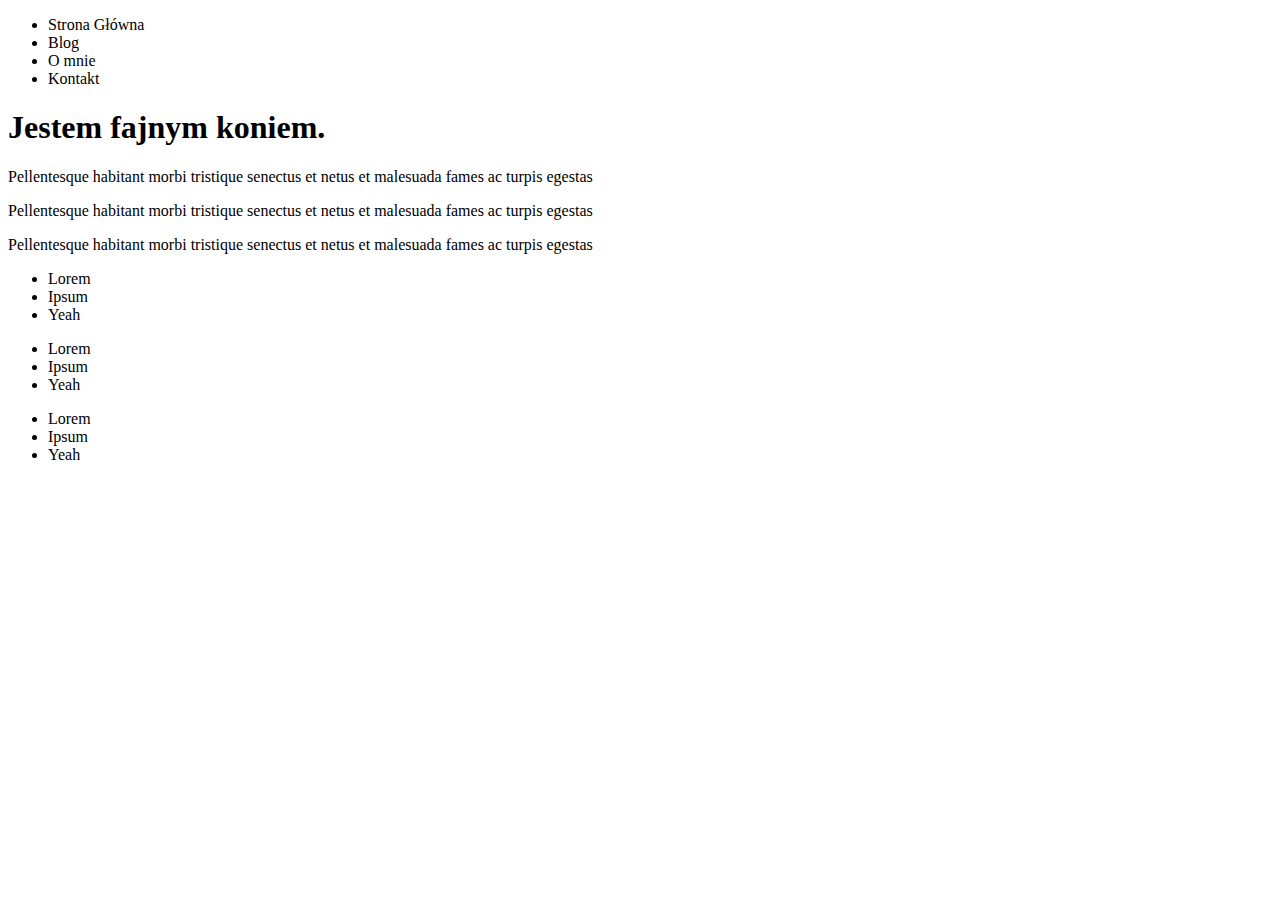
==== index.html @ 13c664b9 "added href to a" ====
<!DOCTYPE html>
<html lang="en">
<head>
	<meta charset="UTF-8">
	<title>Document</title>
	<link rel="stylesheet" href="style.css">
</head>
<body>
	<nav>
		<ul>
			<li><a href="index.html"></a>Strona Główna</li>
			<li><a href="blog.html"></a>Blog</li>
			<li><a href="#"></a>O mnie</li>
			<li><a href="kontakt.html"></a>Kontakt</li>
		</ul>
	</nav> 	
	<div id="konie">
	<h1>Jestem fajnym koniem.</h1>
<!--		<img src="konie.jpg" alt="konie"> -->
	</div> 					<!-- obraz z nagłówkiem koniec div#konie-->
	<div class="i">
		<i class="fa fa-bus" aria-hidden="true"></i>
	</div>
	<div class="i">
		<i class="fa fa-bicycle" aria-hidden="true"></i>
	</div>
	<div class="i">
		<i class="fa fa-plane" aria-hidden="true"></i>
	</div>

	<div class="kropka">
		<p>Pellentesque habitant morbi tristique senectus et netus et malesuada fames ac turpis egestas</p>
	</div>
	<div class="kropka">
		<p>Pellentesque habitant morbi tristique senectus et netus et malesuada fames ac turpis egestas</p>
	</div>
	<div class="kropka">
		<p>Pellentesque habitant morbi tristique senectus et netus et malesuada fames ac turpis egestas</p>
	</div>


	<footer>
		<div>
			<ul>
				<li>Lorem</li>
				<li>Ipsum</li>
				<li>Yeah</li>
			</ul>
		</div>
		<div class="34">
			<ul>
				<li>Lorem</li>
				<li>Ipsum</li>
				<li>Yeah</li>
			</ul>
		</div>
		<div>
			<ul>
				<li>Lorem</li>
				<li>Ipsum</li>
				<li>Yeah</li>
			</ul>
		</div>
	</footer>					<!-- stopka koniec -->
</body>
</html>
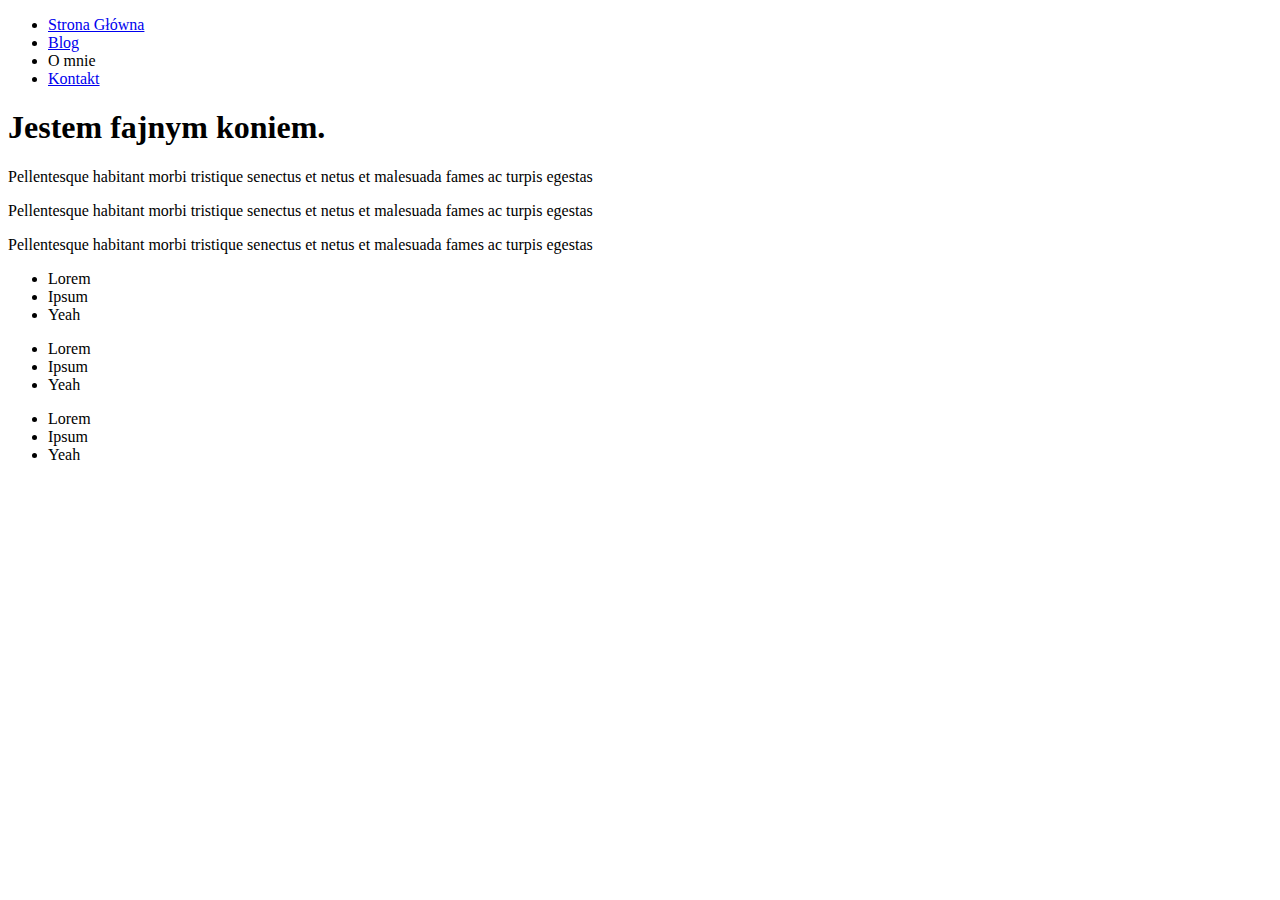
==== commit a75911e2: "corrected links" ====
--- a/index.html
+++ b/index.html
@@ -8,10 +8,10 @@
 <body>
 	<nav>
 		<ul>
-			<li><a href="index.html"></a>Strona Główna</li>
-			<li><a href="blog.html"></a>Blog</li>
+			<li><a href="index.html">Strona Główna</a></li>
+			<li><a href="blog.html">Blog</a></li>
 			<li><a href="#"></a>O mnie</li>
-			<li><a href="kontakt.html"></a>Kontakt</li>
+			<li><a href="kontakt.html">Kontakt</a></li>
 		</ul>
 	</nav> 	
 	<div id="konie">
